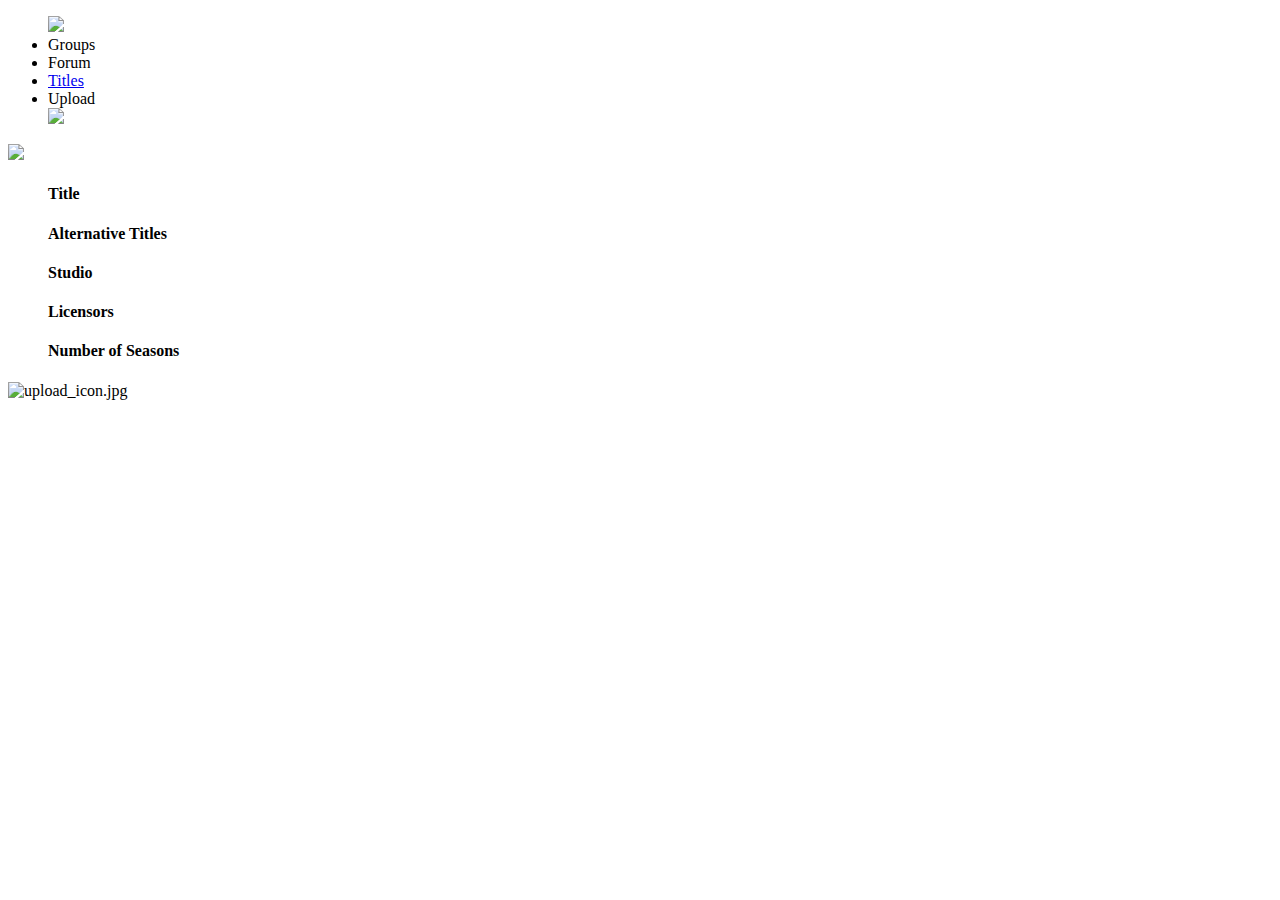
==== Titles/Sweet_bite_marks.html @ a6d9212f "fixed page naming" ====
<!DOCTYPE html>
<html>
  <head>
    <title>Aeniua|Fandsubs and Fandubs</title>
    <link rel="stylesheet" href="Titles/css/Sweet_bite_marks.css"/>
  </head>
  <body>
    <header>
      <nav>
        <ul class="navbar">
          <img src="images/logo.png"/>
          <li>Groups</li>
          <li>Forum</li>
          <li><a href="Titles.html">Titles</a></li>
          <li>Upload</li>
          <img src="images/search_icon.png"/>
        </ul>
      </nav>
    </header>
    <main>
        <section>
            <img src="https://cdn.myanimelist.net/images/anime/1438/110587.jpg"/>
   <ul>
   <h4>Title</h4>
   <h4>Alternative Titles</h4>
   <h4>Studio</h4>
   <h4>Licensors</h4>
   <h4>Number of Seasons</h4>
   </ul>
   <img class="upload" src="https://github.com/nuope/aeniua/blob/main/images/upload_icon.jpg?raw=true" alt="upload_icon.jpg"/>
        </section>
    </main>
    </body>
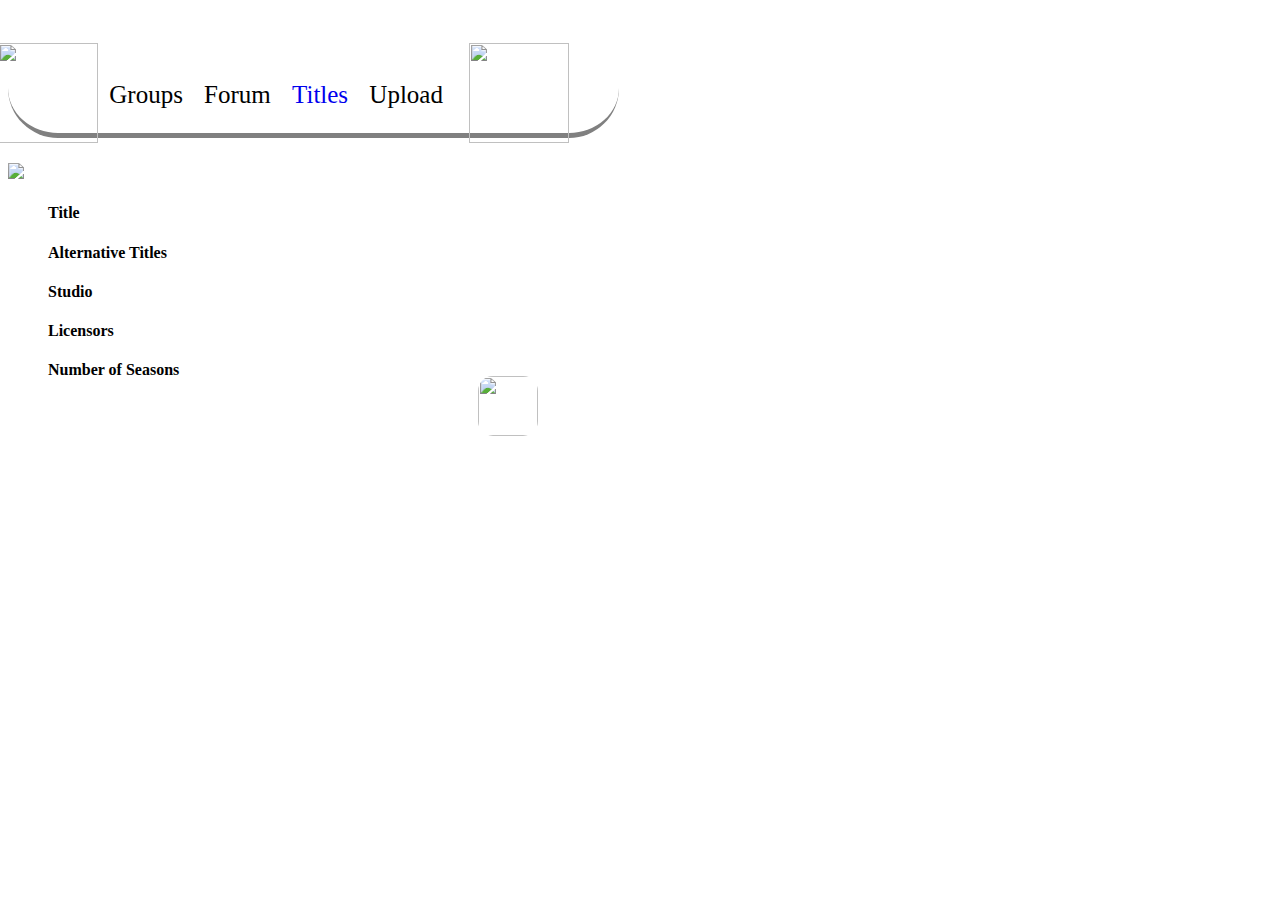
==== commit d12fd7f9: "linked css stylesheet" ====
--- a/Titles/Sweet_bite_marks.html
+++ b/Titles/Sweet_bite_marks.html
@@ -2,7 +2,7 @@
 <html>
   <head>
     <title>Aeniua|Fandsubs and Fandubs</title>
-    <link rel="stylesheet" href="Titles/css/Sweet_bite_marks.css"/>
+    <link rel="stylesheet" href="Sweet_bite_marks.css"/>
   </head>
   <body>
     <header>
@@ -27,7 +27,7 @@
    <h4>Licensors</h4>
    <h4>Number of Seasons</h4>
    </ul>
-   <img class="upload" src="https://github.com/nuope/aeniua/blob/main/images/upload_icon.jpg?raw=true" alt="upload_icon.jpg"/>
+   <img class="upload" src="nuope/aeniua/images/upload_icon.jpg"/>
         </section>
     </main>
     </body>--- a/Titles/Sweet_bite_marks.css
+++ b/Titles/Sweet_bite_marks.css
@@ -0,0 +1,86 @@
+.navbar {
+  
+    display: inline-block;
+     background-color: #FFF;
+     border-radius: 50px;
+     font-size: 25px;
+     text-align: center;
+     word-spacing: 10px;
+     height: 100px;
+     border-top: 0px;
+     border-right: 0px;
+     border-bottom: 5px;
+     border-left: 0px;
+     border-style: solid;
+     border-color: gray;
+   }
+   
+   .navbar img {
+     height: 100px;
+     width: 100px;
+     margin: 0;
+     right: 50px;
+     top: 10px;
+     position: relative;
+     margin-right: 0;
+   
+   }
+    .title_info h2 {
+      border-style: dotted;
+      border-top: 0px;
+      border-right: 0px;
+      border-left: 0px;
+      border-bottom: 2px;
+      border-color: gray;
+     
+      margin-top: 20px;
+    }
+   
+   .navbar li {
+     text-align: center;
+     display: inline-block;
+     margin-left: 5px;
+     bottom: 30px;
+     position: relative;
+     right: 60px;
+     font-family: Sora, serif;
+   
+   }
+   
+   .navbar li:hover {
+     color: orange;
+   }
+    .title_info {
+      border-style: solid;
+      border-width: 2px;
+      border-radius: 10px;
+      padding: 15px;
+    }
+    .title_info ul {
+      position: relative;
+      display: inline;
+      left: 300px;
+      bottom: 300px;
+      
+    }
+    .upload {
+      height: 60px;
+      width: 60px;
+      border-radius: 15px;
+      position: relative;
+      left: 470px;
+      bottom: 25px;
+    }
+    a:link {
+        text-decoration: none;
+  }
+  
+  a:visited {
+        text-decoration: none;
+  }
+  
+  a:hover {
+        text-decoration: none;
+  }
+  
+ 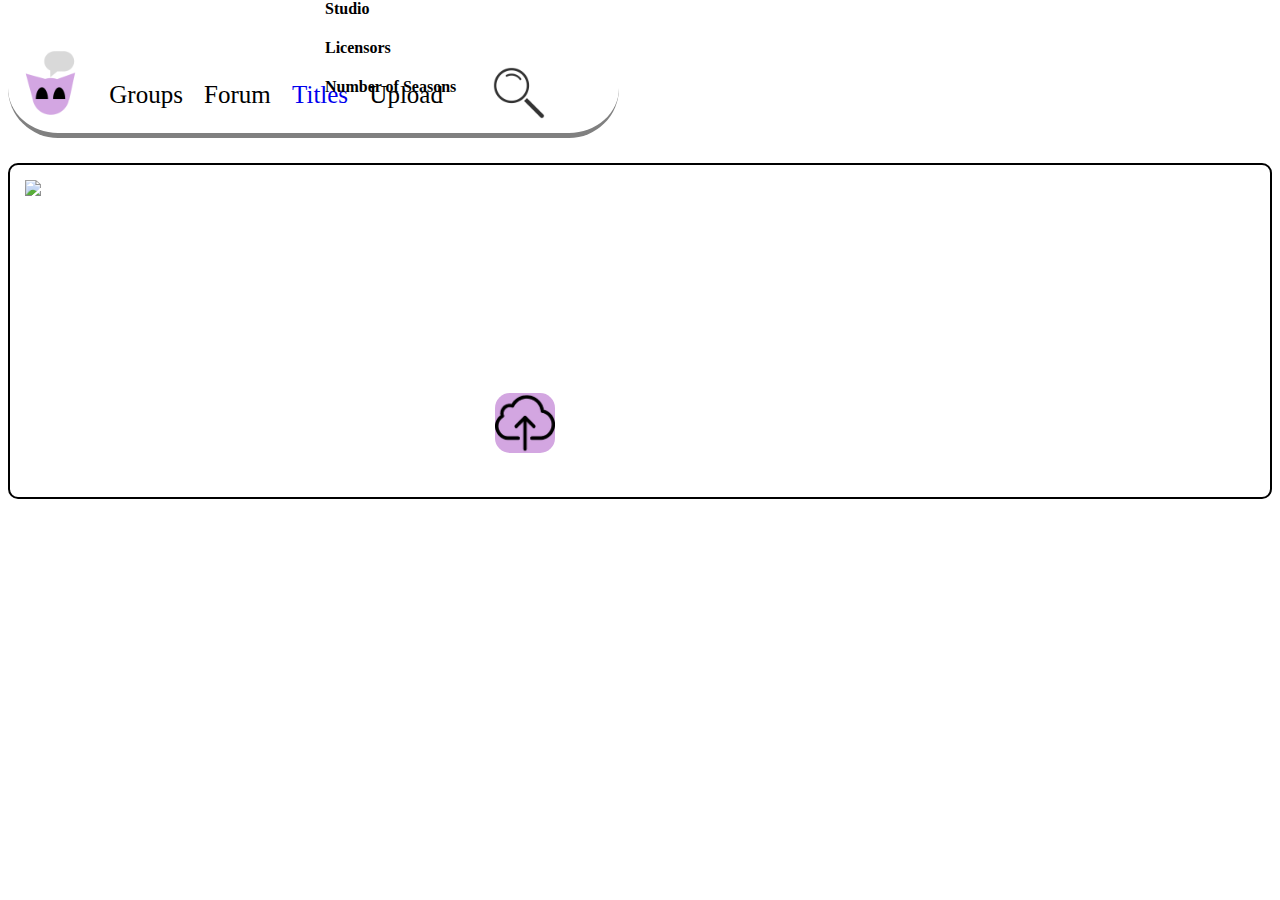
==== commit 2317d15b: "fixed images" ====
--- a/Titles/Sweet_bite_marks.html
+++ b/Titles/Sweet_bite_marks.html
@@ -8,17 +8,17 @@
     <header>
       <nav>
         <ul class="navbar">
-          <img src="images/logo.png"/>
+          <img src="/images/logo.png"/>
           <li>Groups</li>
           <li>Forum</li>
           <li><a href="Titles.html">Titles</a></li>
           <li>Upload</li>
-          <img src="images/search_icon.png"/>
+          <img src="/images/search_icon.png"/>
         </ul>
       </nav>
     </header>
     <main>
-        <section>
+        <section class="title_info">
             <img src="https://cdn.myanimelist.net/images/anime/1438/110587.jpg"/>
    <ul>
    <h4>Title</h4>
@@ -27,7 +27,7 @@
    <h4>Licensors</h4>
    <h4>Number of Seasons</h4>
    </ul>
-   <img class="upload" src="nuope/aeniua/images/upload_icon.jpg"/>
+   <img class="upload" src="/images/upload_icon.jpg"/>
         </section>
     </main>
     </body>--- a/Titles/Sweet_bite_marks.css
+++ b/Titles/Sweet_bite_marks.css
@@ -26,12 +26,7 @@
    
    }
     .title_info h2 {
-      border-style: dotted;
-      border-top: 0px;
-      border-right: 0px;
-      border-left: 0px;
-      border-bottom: 2px;
-      border-color: gray;
+     
      
       margin-top: 20px;
     }
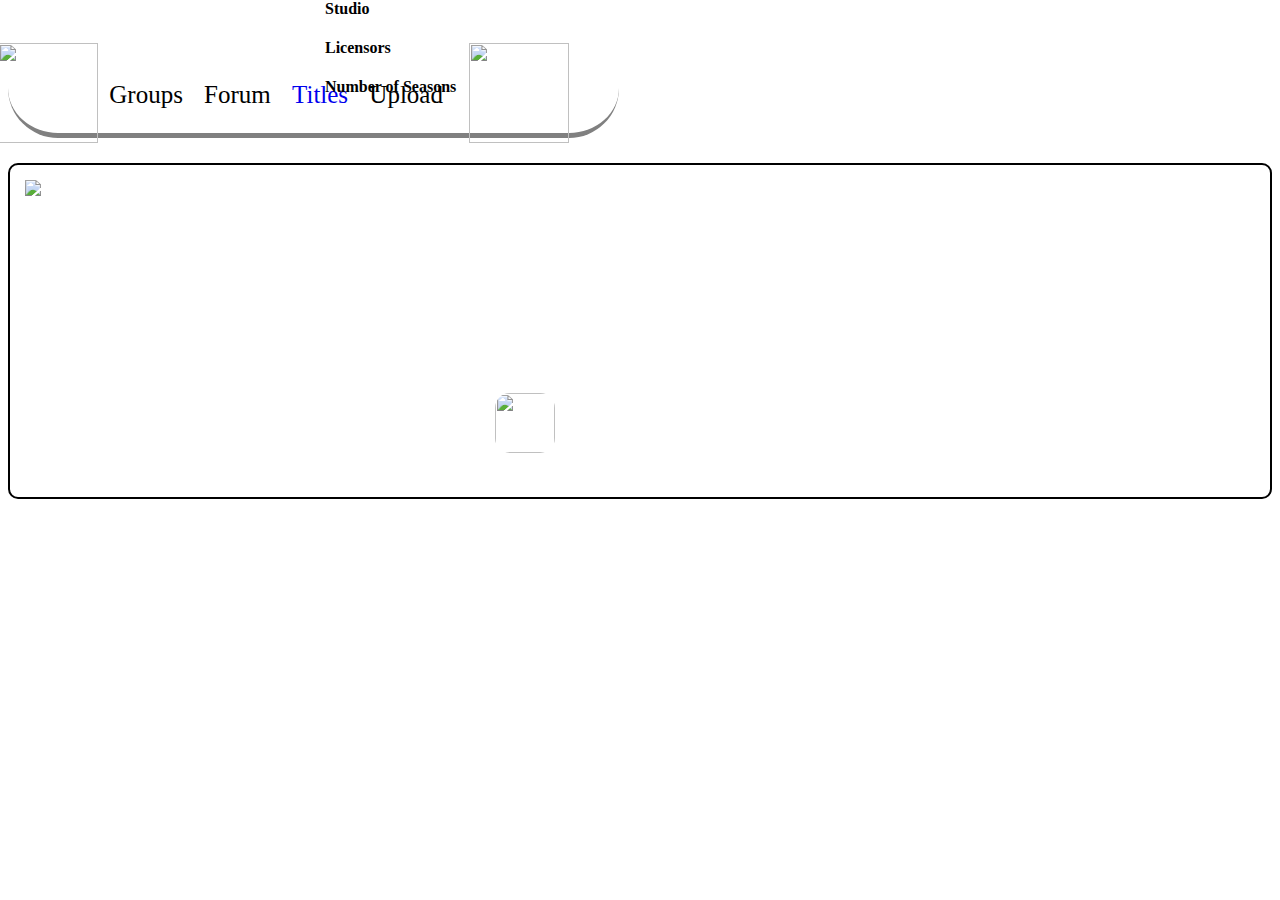
==== commit b4b01a5e: "fixed images" ====
--- a/Titles/Sweet_bite_marks.html
+++ b/Titles/Sweet_bite_marks.html
@@ -8,12 +8,12 @@
     <header>
       <nav>
         <ul class="navbar">
-          <img src="/images/logo.png"/>
+          <img src="/aeniua/images/logo.png"/>
           <li>Groups</li>
           <li>Forum</li>
           <li><a href="Titles.html">Titles</a></li>
           <li>Upload</li>
-          <img src="/images/search_icon.png"/>
+          <img src="/aeniua/images/search_icon.png"/>
         </ul>
       </nav>
     </header>
@@ -27,7 +27,7 @@
    <h4>Licensors</h4>
    <h4>Number of Seasons</h4>
    </ul>
-   <img class="upload" src="/images/upload_icon.jpg"/>
+   <img class="upload" src="/aeniua/images/upload_icon.jpg"/>
         </section>
     </main>
     </body>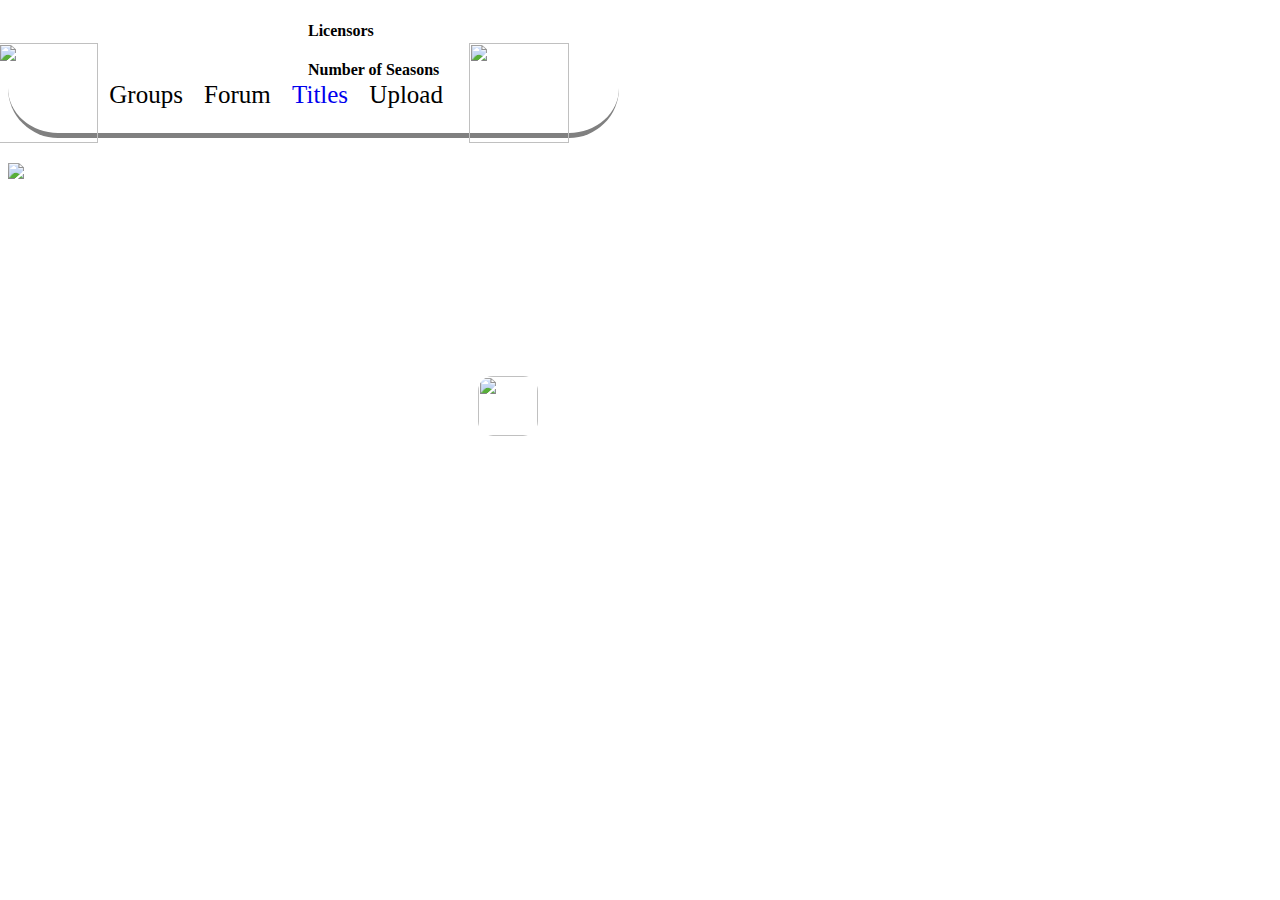
==== commit 481c531f: "changing sweet bite mark page" ====
--- a/Titles/Sweet_bite_marks.html
+++ b/Titles/Sweet_bite_marks.html
@@ -8,7 +8,7 @@
     <header>
       <nav>
         <ul class="navbar">
-          <img src="/aeniua/images/logo.png"/>
+          <a href="https://nuope.github.io/aeniua"/><img src="/aeniua/images/logo.png"/><a>
           <li>Groups</li>
           <li>Forum</li>
           <li><a href="Titles.html">Titles</a></li>
@@ -17,7 +17,7 @@
         </ul>
       </nav>
     </header>
-    <main>
+    <main class="title_body">
         <section class="title_info">
             <img src="https://cdn.myanimelist.net/images/anime/1438/110587.jpg"/>
    <ul>
@@ -30,4 +30,4 @@
    <img class="upload" src="/aeniua/images/upload_icon.jpg"/>
         </section>
     </main>
-    </body>+    </body>
--- a/Titles/Sweet_bite_marks.css
+++ b/Titles/Sweet_bite_marks.css
@@ -45,11 +45,8 @@
    .navbar li:hover {
      color: orange;
    }
-    .title_info {
-      border-style: solid;
-      border-width: 2px;
-      border-radius: 10px;
-      padding: 15px;
+    .title_body {
+      width: 60%
     }
     .title_info ul {
       position: relative;
